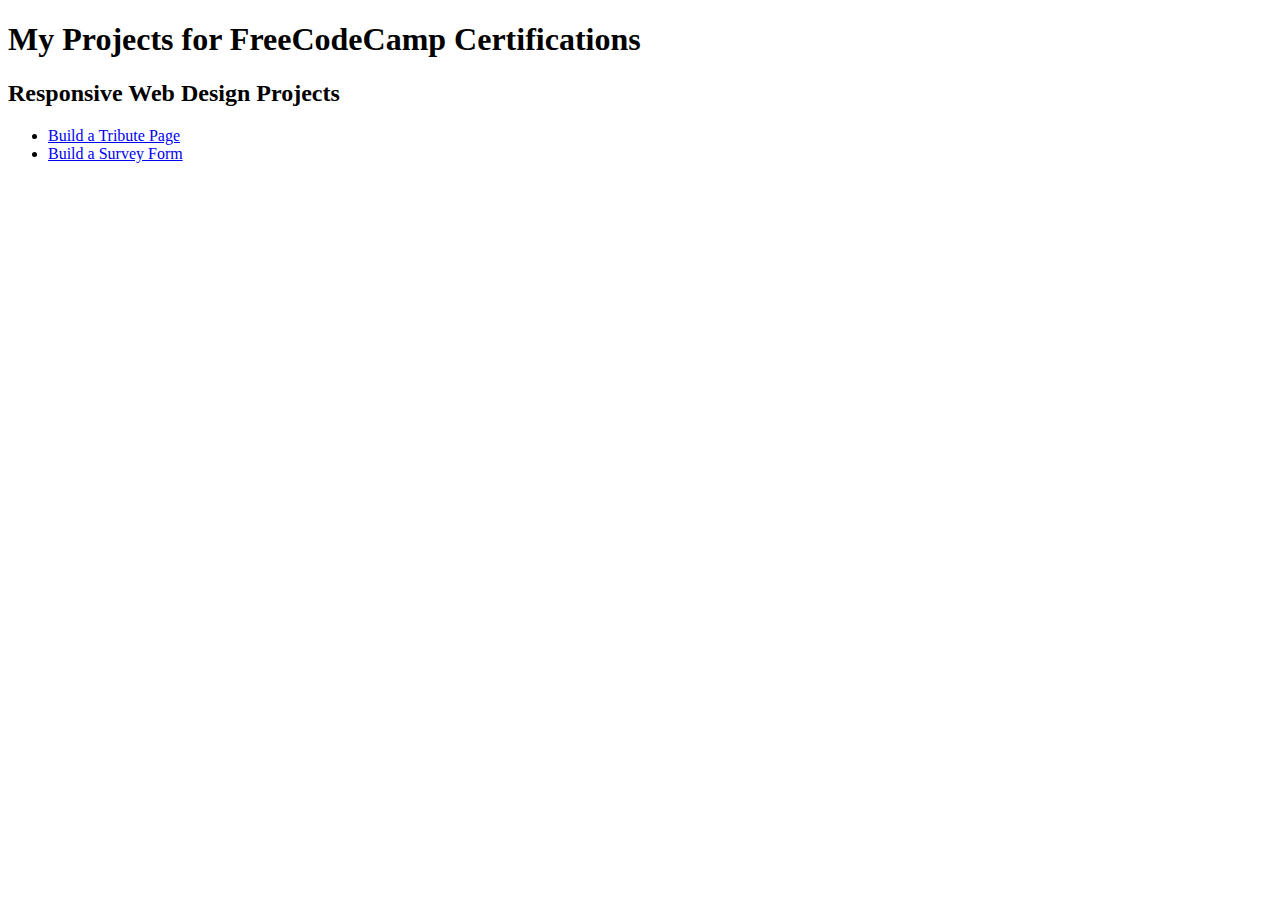
==== index.html @ bf516b62 "adding principal page" ====
<!DOCTYPE html>
<html>
	<head>
	</head>
	<body>
		<h1>My Projects for FreeCodeCamp Certifications</h1>
		<h2>Responsive Web Design Projects</h2>
		<ul>
			<li><a href="./tribute/index.html">Build a Tribute Page</a></li>
			<li><a href="./survey/index.html">Build a Survey Form</a></li>
		</ul>
	</body>
</html>
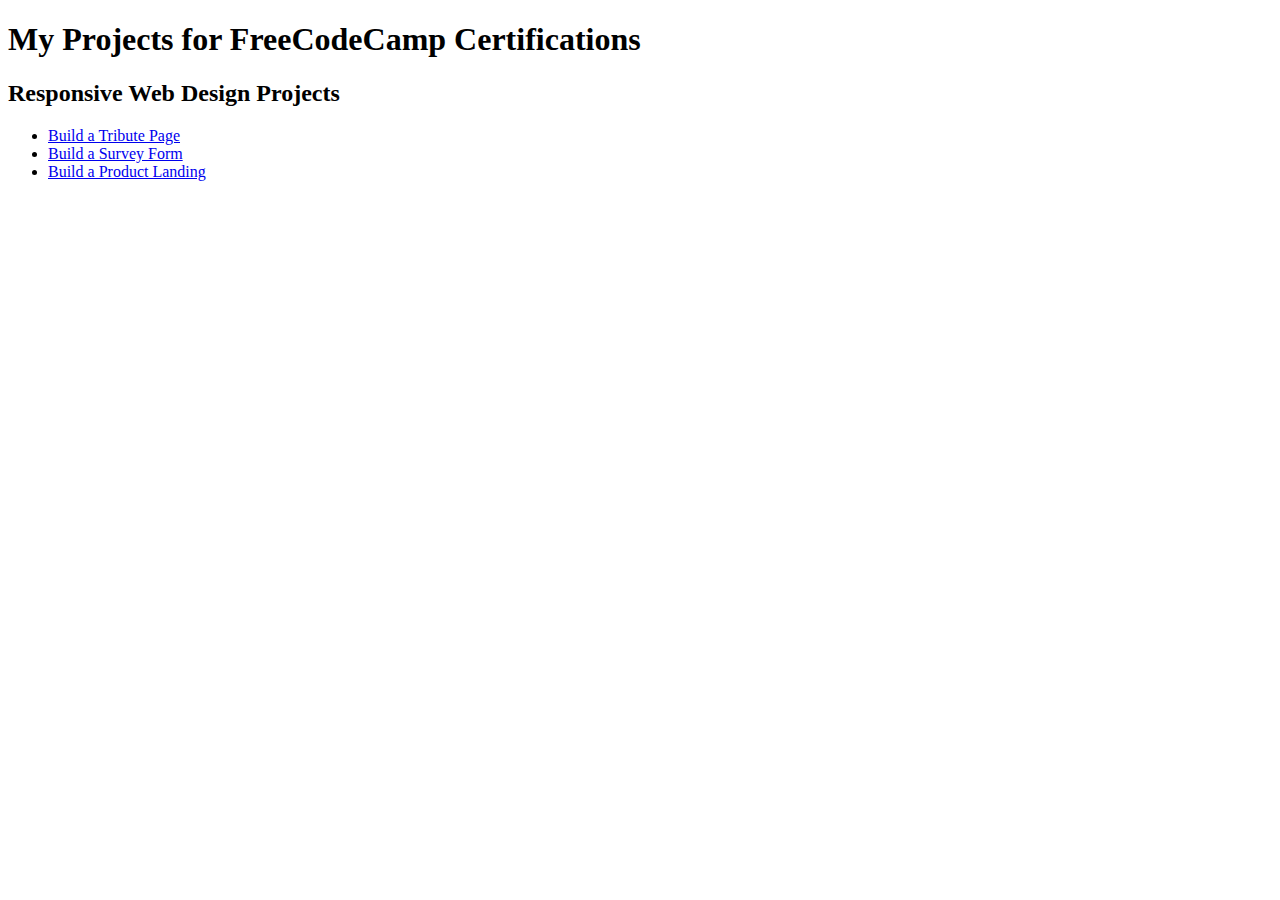
==== commit d448e17d: "added product landing project link" ====
--- a/index.html
+++ b/index.html
@@ -8,6 +8,7 @@
 		<ul>
 			<li><a href="./tribute/index.html">Build a Tribute Page</a></li>
 			<li><a href="./survey/index.html">Build a Survey Form</a></li>
+			<li><a href="./product/index.html">Build a Product Landing</a></li>
 		</ul>
 	</body>
 </html>
